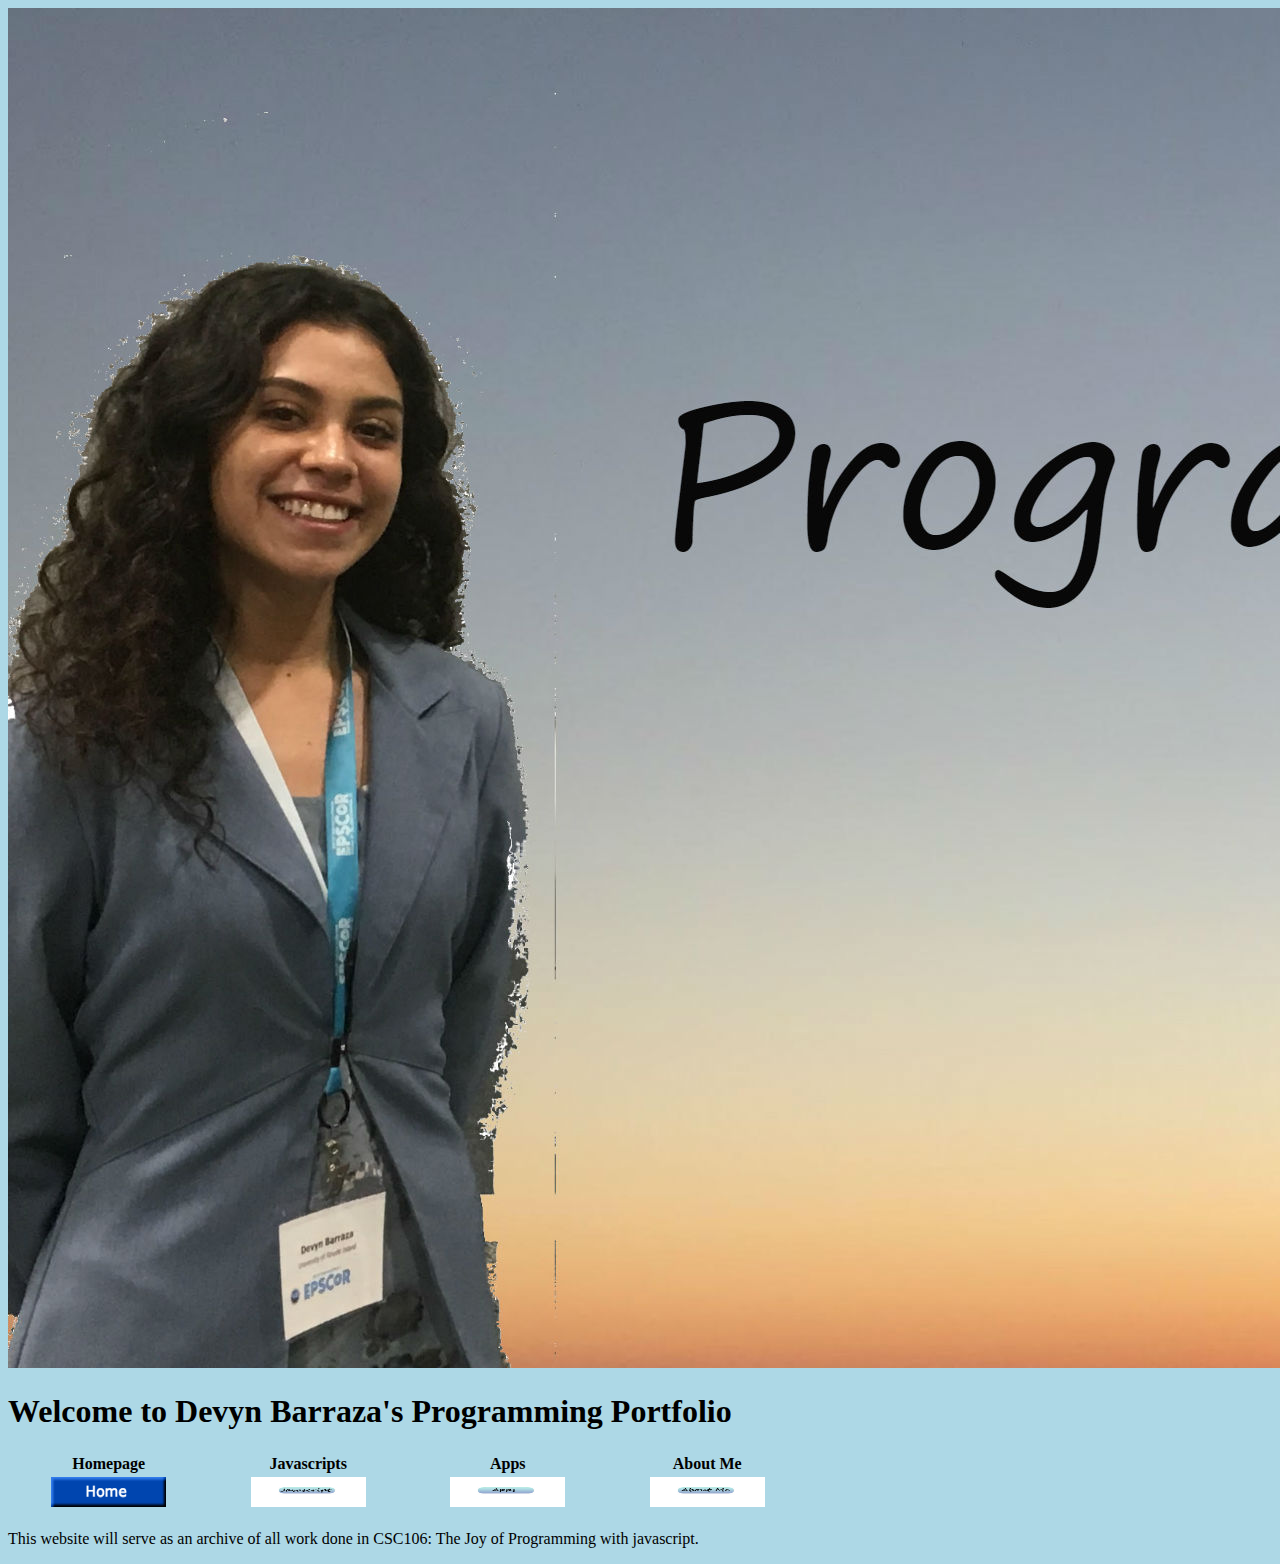
==== index.html @ 49ac7423 "Update index.html" ====
<!DOCTYPE html> 
<html> 
  <head> 
    <meta charset= "utf-8">
    <title> Devyn Barraza's Programming Portfolio </title>
    <link rel="stylesheet" type="text/css" href="style.css">
  </head>
  <body> 
 <img src= banner.jpg>
    <h1>Welcome to Devyn Barraza's Programming Portfolio</h1> 
    <table id=nav-table> 
      <thead> 
        <tr> 
          <th> Homepage </th>   
          <th> Javascripts </th>
          <th> Apps </th>
          <th> About Me </th>
      </thead>   
<tbody>
  <tr>
    <td id=nav-td> 
    <a href="https://devynbarraza.github.io/index.html"> <img src="home.png" title="Homepage" width="115" height="30"/> 
          </a>
    <td id=nav-td> <a href="https://devynbarraza.github.io/javascripts.html"> <img src="javascript button.jpg" title="Javascripts" width="115" height="30"/> </a>
    <td id=nav-td> <a href="https://devynbarraza.github.io/apps.html"> <img src="apps.jpg" title="Apps" width="115" height="30"/> </a>
    <td id=nav-td> <a href="https://devynbarraza.github.io/about.html"> <img src="Aboutmebutton.jpg" title="About" width="115" height="30"/> </a>

    </table>
    <p>
      This website will serve as an archive of all work done in CSC106: The Joy of Programming with javascript. 
  
  </body>
      </html>
---- style.css ----
body {background-color: lightblue;}
#nav-table { width: 800px;}
#nav-td {width: 200px; text-align:center;}
/body
h1 {color: navy;
  margin-left: 20px;}
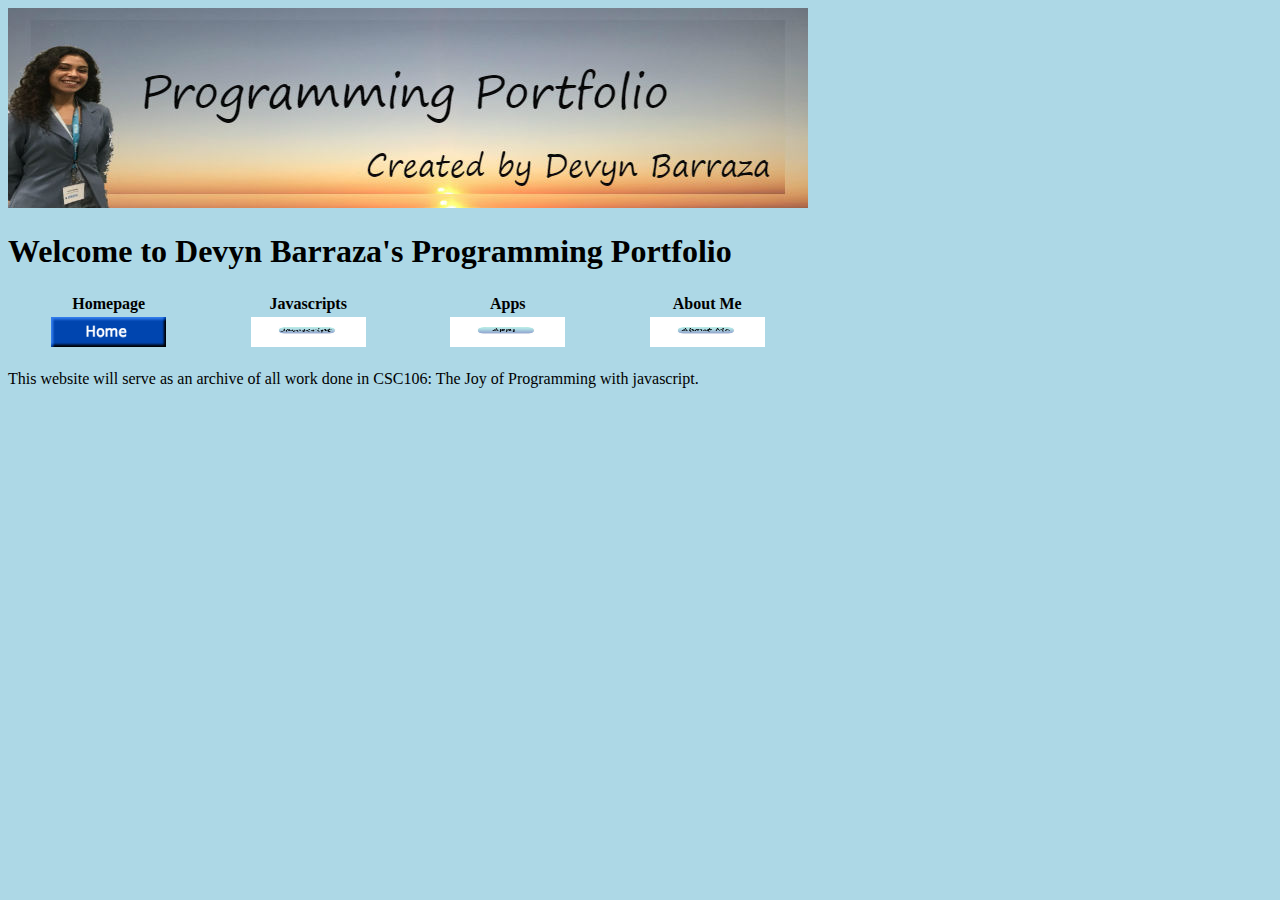
==== commit 3ac8623d: "Update index.html" ====
--- a/index.html
+++ b/index.html
@@ -6,7 +6,7 @@
     <link rel="stylesheet" type="text/css" href="style.css">
   </head>
   <body> 
- <img src= banner.jpg>
+ <img src= bannergood.jpg>
     <h1>Welcome to Devyn Barraza's Programming Portfolio</h1> 
     <table id=nav-table> 
       <thead> 
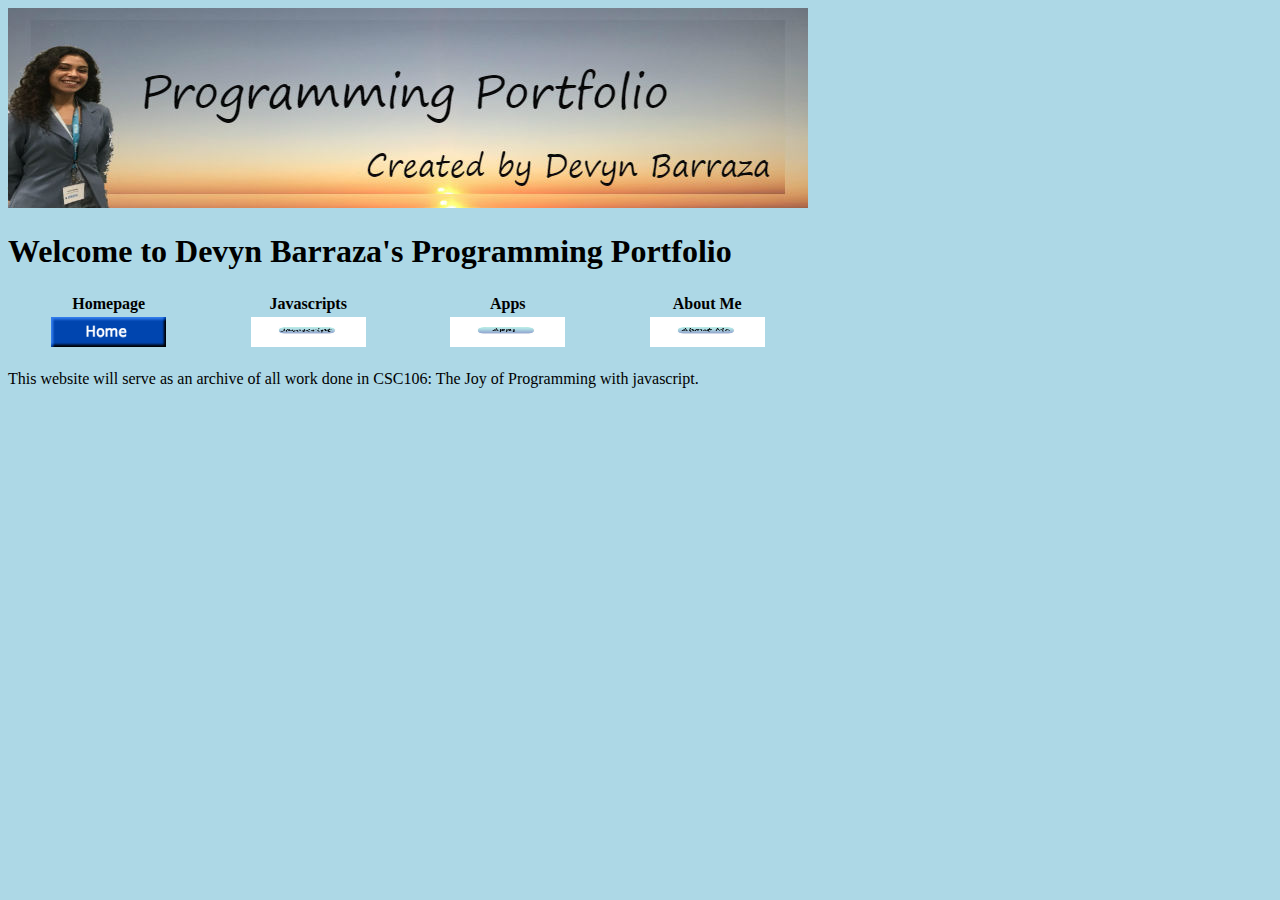
==== commit b46ba4cd: "Update index.html" ====
--- a/index.html
+++ b/index.html
@@ -6,7 +6,7 @@
     <link rel="stylesheet" type="text/css" href="style.css">
   </head>
   <body> 
- <img src= bannergood.jpg>
+ <img src= "bannergood.jpg">
     <h1>Welcome to Devyn Barraza's Programming Portfolio</h1> 
     <table id=nav-table> 
       <thead> 
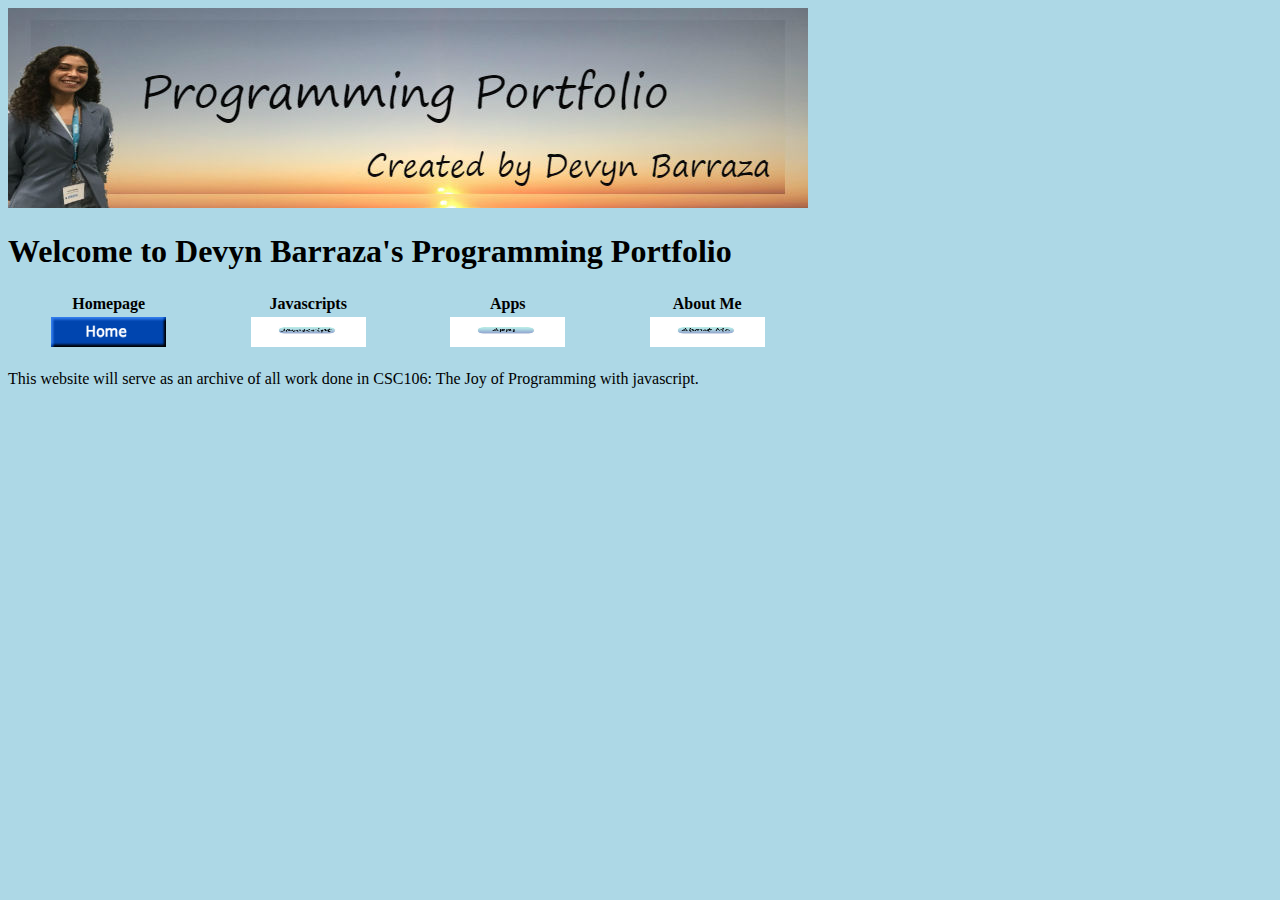
==== commit 33c97ec6: "Update index.html" ====
--- a/index.html
+++ b/index.html
@@ -6,7 +6,7 @@
     <link rel="stylesheet" type="text/css" href="style.css">
   </head>
   <body> 
- <img src= "bannergood.jpg">
+ <img src= bannergood.jpg>
     <h1>Welcome to Devyn Barraza's Programming Portfolio</h1> 
     <table id=nav-table> 
       <thead> 
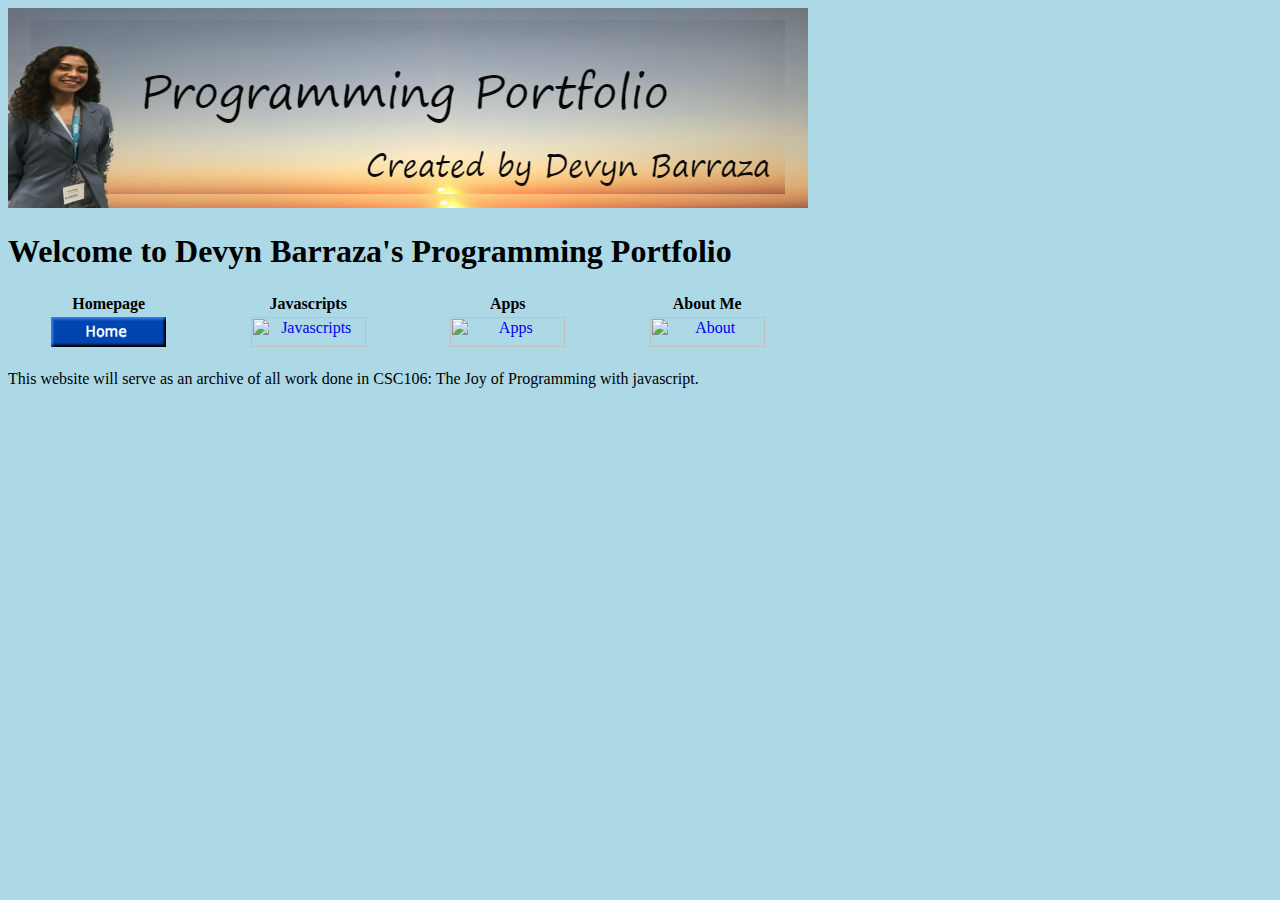
==== commit 82afc178: "Update index.html" ====
--- a/index.html
+++ b/index.html
@@ -6,7 +6,7 @@
     <link rel="stylesheet" type="text/css" href="style.css">
   </head>
   <body> 
- <img src= bannergood.jpg>
+ <img src= "bannergood.jpg">
     <h1>Welcome to Devyn Barraza's Programming Portfolio</h1> 
     <table id=nav-table> 
       <thead> 
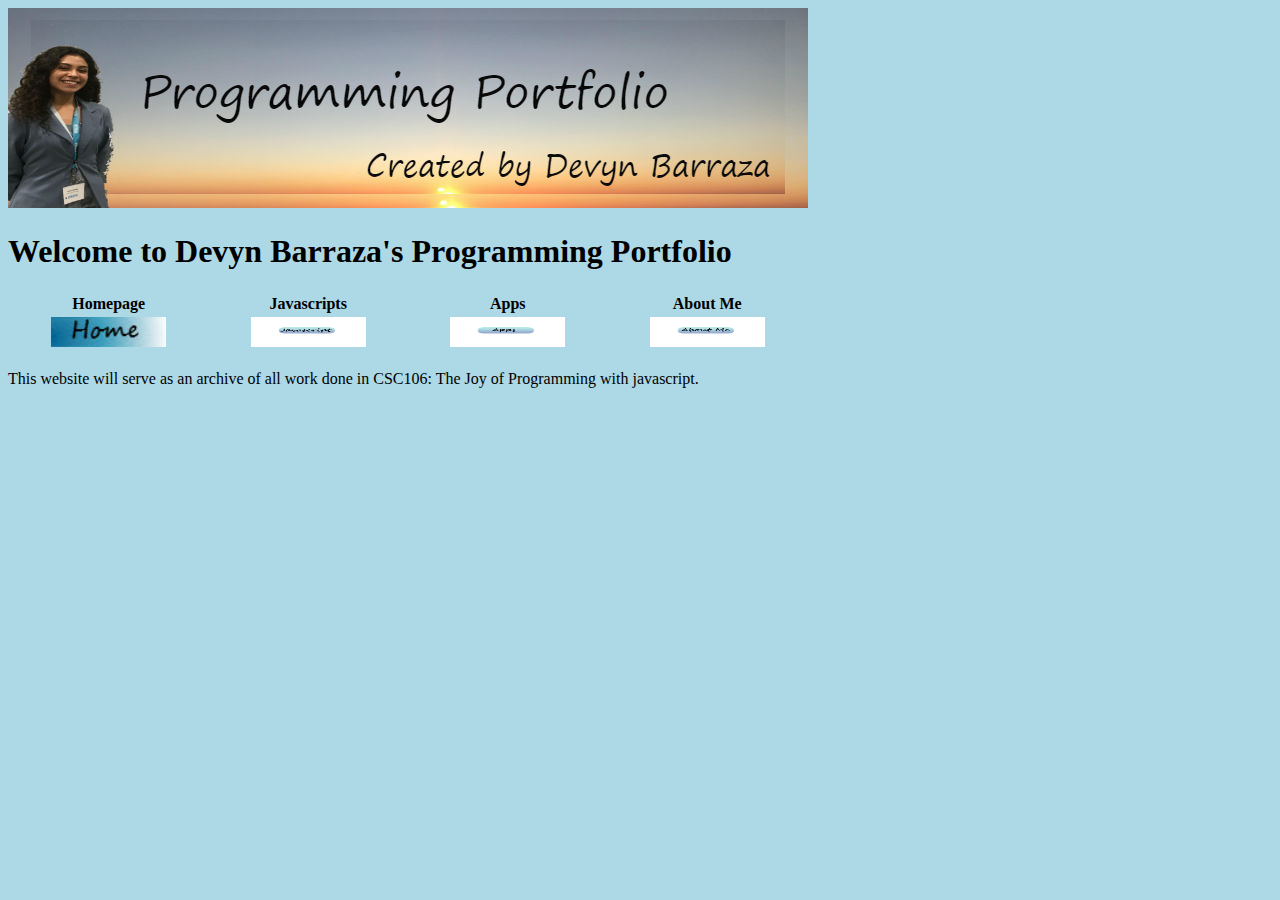
==== commit 82052c7e: "Update index.html" ====
--- a/index.html
+++ b/index.html
@@ -19,7 +19,7 @@
 <tbody>
   <tr>
     <td id=nav-td> 
-    <a href="https://devynbarraza.github.io/index.html"> <img src="home.png" title="Homepage" width="115" height="30"/> 
+    <a href="https://devynbarraza.github.io/index.html"> <img src="Homebutton.jpg" title="Homepage" width="115" height="30"/> 
           </a>
     <td id=nav-td> <a href="https://devynbarraza.github.io/javascripts.html"> <img src="javascript button.jpg" title="Javascripts" width="115" height="30"/> </a>
     <td id=nav-td> <a href="https://devynbarraza.github.io/apps.html"> <img src="apps.jpg" title="Apps" width="115" height="30"/> </a>
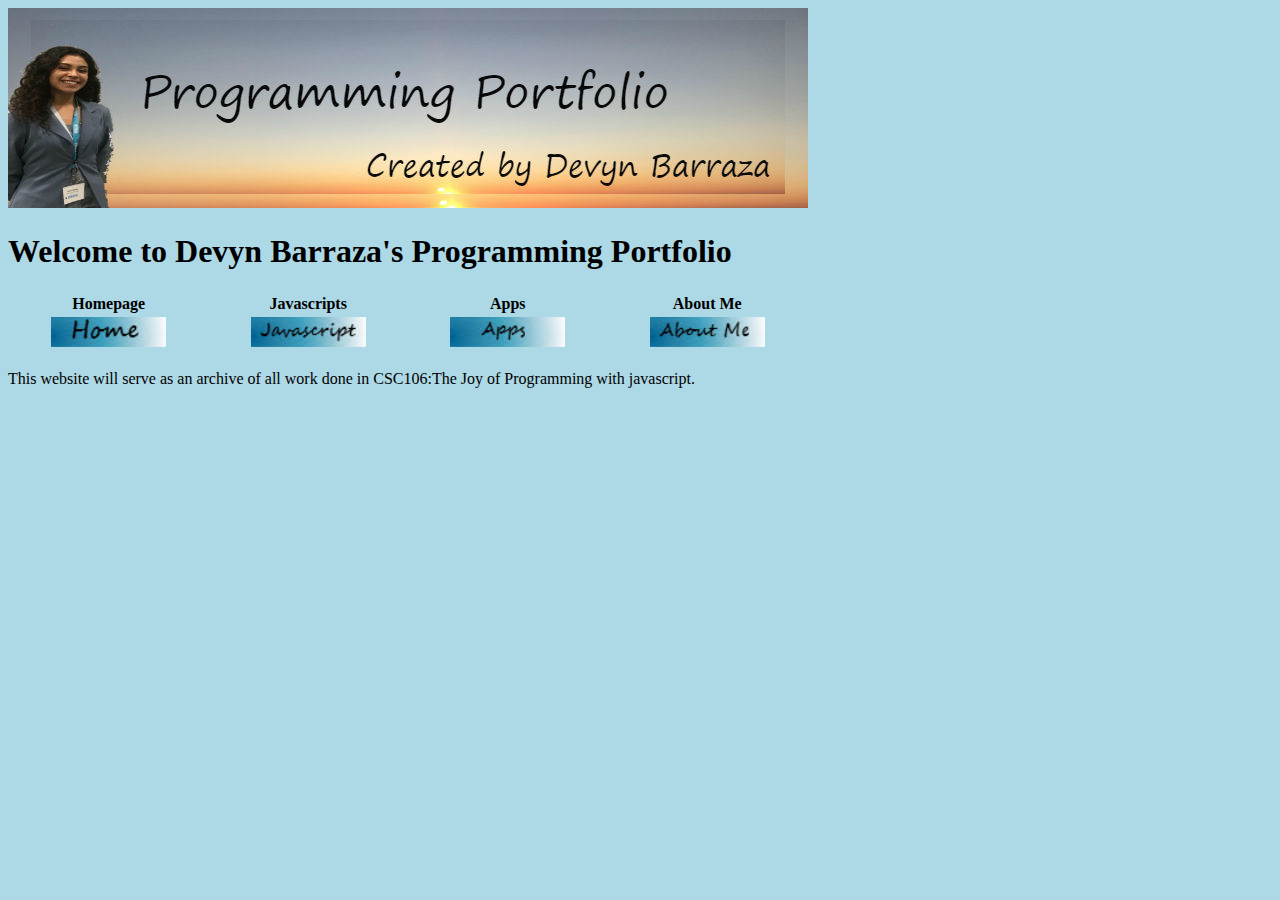
==== commit 102e7f4a: "Update index.html" ====
--- a/index.html
+++ b/index.html
@@ -27,7 +27,7 @@
 
     </table>
     <p>
-      This website will serve as an archive of all work done in CSC106: The Joy of Programming with javascript. 
+      This website will serve as an archive of all work done in CSC106:The Joy of Programming with javascript. 
   
   </body>
       </html>
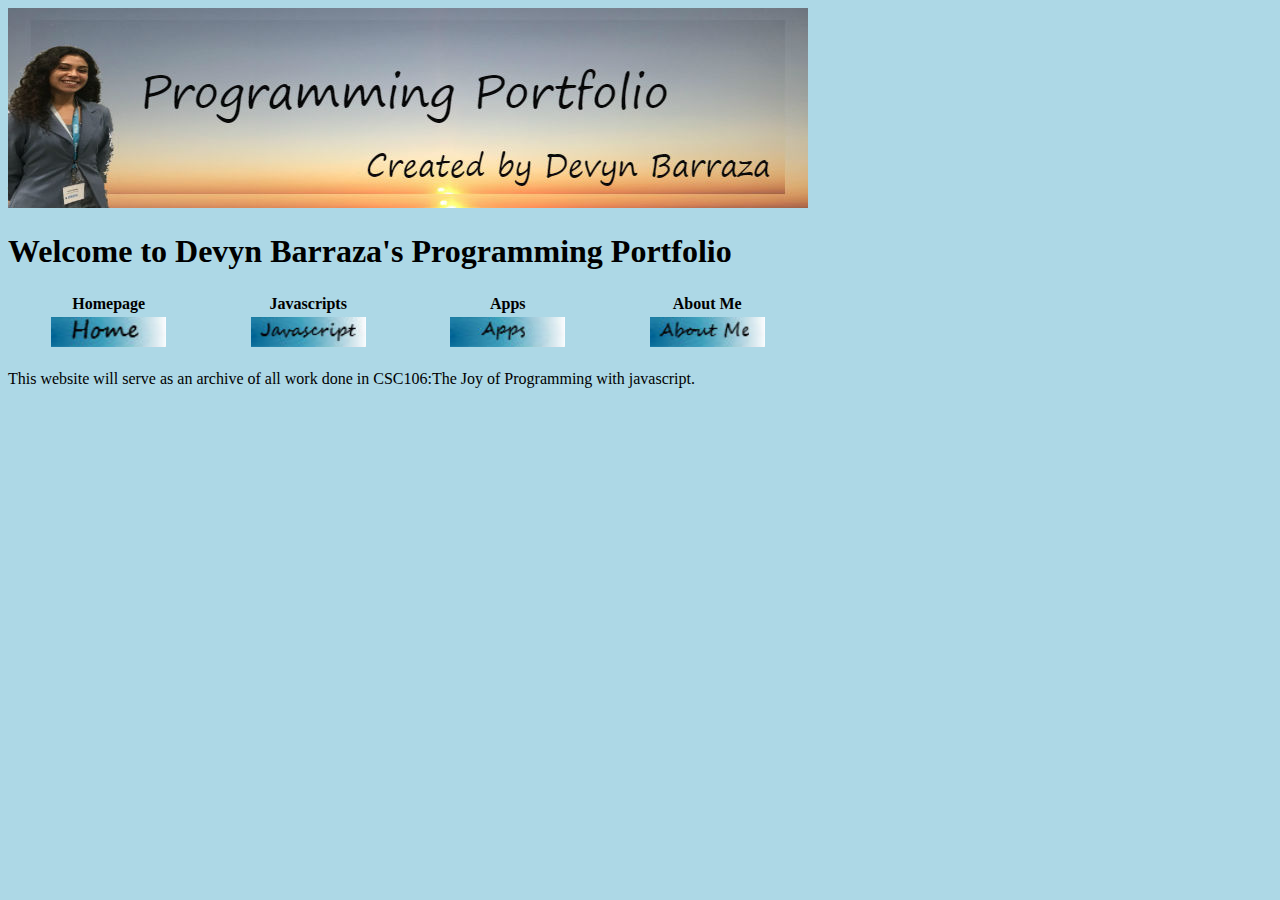
==== commit cc994749: "Update index.html" ====
--- a/index.html
+++ b/index.html
@@ -21,9 +21,9 @@
     <td id=nav-td> 
     <a href="https://devynbarraza.github.io/index.html"> <img src="Homebutton.jpg" title="Homepage" width="115" height="30"/> 
           </a>
-    <td id=nav-td> <a href="https://devynbarraza.github.io/javascripts.html"> <img src="javascript button.jpg" title="Javascripts" width="115" height="30"/> </a>
-    <td id=nav-td> <a href="https://devynbarraza.github.io/apps.html"> <img src="apps.jpg" title="Apps" width="115" height="30"/> </a>
-    <td id=nav-td> <a href="https://devynbarraza.github.io/about.html"> <img src="Aboutmebutton.jpg" title="About" width="115" height="30"/> </a>
+    <td id=nav-td> <a href="https://devynbarraza.github.io/javascripts.html"> <img src="javascriptbutton.jpg" title="Javascripts" width="115" height="30"/> </a>
+    <td id=nav-td> <a href="https://devynbarraza.github.io/apps.html"> <img src="appsbutton.jpg" title="Apps" width="115" height="30"/> </a>
+    <td id=nav-td> <a href="https://devynbarraza.github.io/about.html"> <img src="aboutmebutton.jpg" title="About" width="115" height="30"/> </a>
 
     </table>
     <p>
